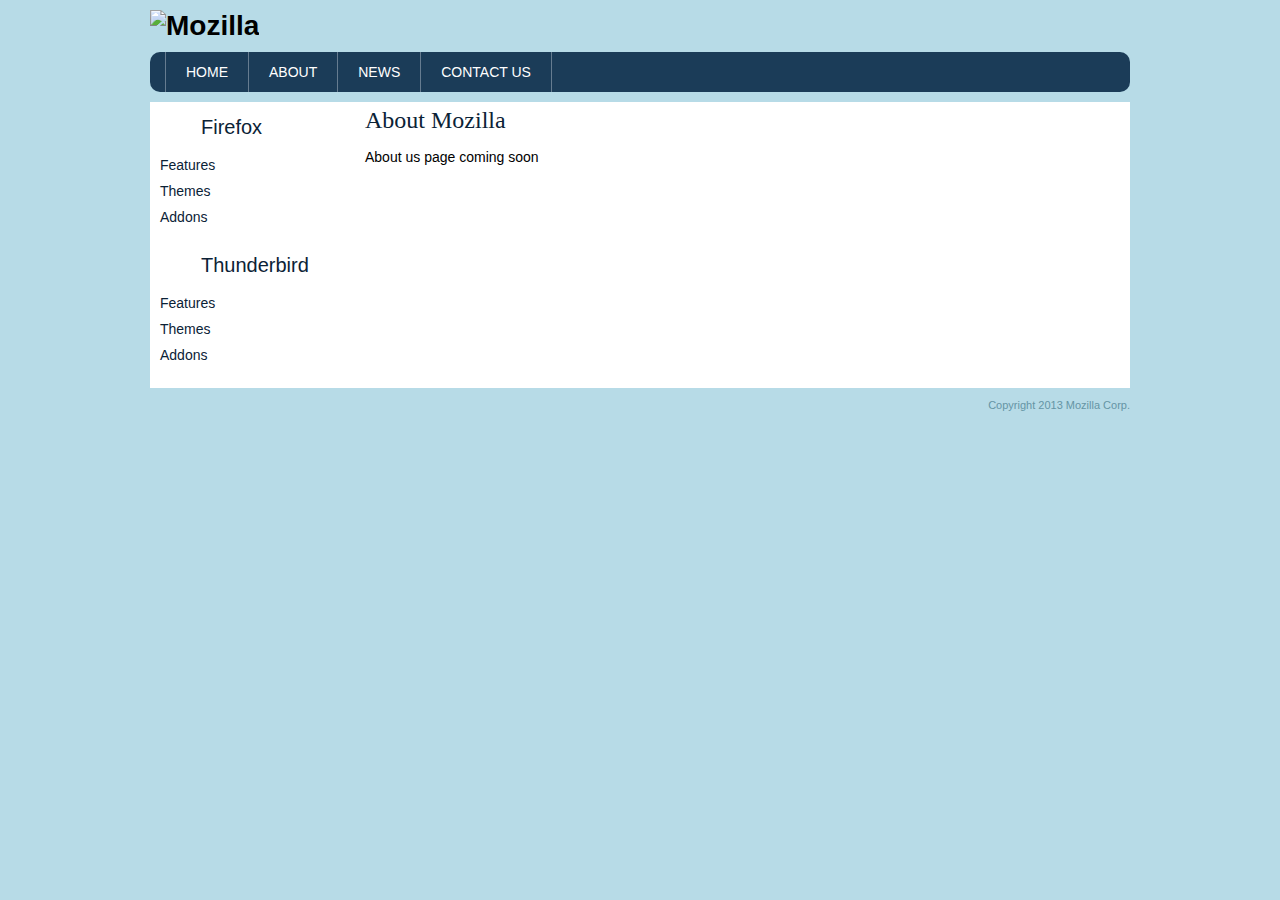
==== about.html @ a8592a0b "completed css" ====
<!DOCTYPE html PUBLIC "-//W3C//DTD XHTML 1.0 Transitional//EN" "http://www.w3.org/TR/xhtml1/DTD/xhtml1-transitional.dtd">
<html xmlns="http://www.w3.org/1999/xhtml">
<head>
<meta http-equiv="Content-Type" content="text/html; charset=utf-8" />
<title>Mozilla - About Us</title>
<link href="css/main.css" type="text/css" rel="stylesheet" />
</head>

<body>
<div id="page">
	<div id="header">
    	<h1 id="logo"><img src="images/logo.png" alt="Mozilla" /></h1>
    	<div id="navigation">
        	<ul>
            	<li><a href="index.html">Home</a></li>
                <li><a href="about.html">About</a></li>
                <li><a href="news.html">News</a></li>
                <li><a href="contact.html">Contact Us</a></li>
                <div class="clear"></div>
            </ul>
        </div><!--/#navigation -->
    </div><!--/#header -->
    <div id="main">
    	<div id="sidebar">
        	<h2 class="firefox"><div>Firefox</div></h2>
            	<ul>	
                	<li><a href="#">Features</a></li>
                    <li><a href="#">Themes</a></li>
                    <li><a href="#">Addons</a></li>
                </ul>
                <h2 class="thunderbird"><div>Thunderbird</div></h2>
            	<ul>	
                	<li><a href="#">Features</a></li>
                    <li><a href="#">Themes</a></li>
                    <li><a href="#">Addons</a></li>
                </ul>
        </div><!-- /#sidebar -->
        <div id="content">
        	<h1>About Mozilla</h1>
            <p>About us page coming soon</p>
        </div><!-- /#content -->
        <div class="clear"></div>
    </div><!-- /#main -->
    <div id="footer">
    	<p>Copyright 2013 Mozilla Corp.</p>
    </div><!-- /#footer -->
</div><!-- /#page -->
</body>
</html>
---- css/main.css ----
@charset "utf-8";
/* CSS Document */

body{
	background-color:#b7dbe7;
	background-image: url(../images/bg_body.png);
	background-repeat: repeat-x;
	background-position: top;
	font-family: Arial, Helvetica, sans-serif;
	font-size: 14px;
	margin: 0px;
	padding: 0px;
}
#page {
	width: 980px;
	margin-top: 0px;
	margin-right: auto;
	margin-bottom: 0px;
	margin-left: auto;
}
#header {
	margin: 0px;
	padding-top: 0px;
	padding-right: 0px;
	padding-bottom: 10px;
	padding-left: 0px;
}
#navigation {
	background-color: #1b3c58;
	background-image: url(../images/bg_topnav.png);
	background-repeat: repeat-x;
	background-position: top;
	border-radius: 10px;
}
#navigation ul {
	padding: 0px;
	margin-top: 0px;
	margin-right: 0px;
	margin-bottom: 0px;
	margin-left: 15px;
	border-left-width: 1px;
	border-left-style: solid;
	border-left-color: #667c90;
}
#main {
	background-color: #FFF;
}

#navigation li {
	margin: 0px;
	padding: 0px;
	float: left;
	list-style-type: none;
}
.clear {
	clear: both;
}
#navigation a {
	font-size: 14px;
	text-transform: uppercase;
	color: #FFF;
	text-decoration: none;
	display: block;
	height: 40px;
	padding-top: 0px;
	padding-right: 20px;
	padding-bottom: 0px;
	padding-left: 20px;
	line-height: 40px;
	border-right-width: 1px;
	border-right-style: solid;
	border-right-color: #667c90;
}
#navigation a:hover{
	background-image:url(../images/bg_topnav_over.png);
}
#logo{
	margin:0px;
	padding:10px 0px 10px 0px;
}
#sidebar {
	float: left;
	width: 200px;
	padding: 5px;
}
#content {
	float: left;
	width: 750px;
	padding: 5px;
}
#sidebar h2 {
	padding: 0px;
	height: 40px;
	margin-top: 0px;
	margin-right: 0px;
	margin-bottom: 5px;
	margin-left: 0px;
	line-height: 40px;
	background-image: url(../images/bg_left_title.png);
	background-repeat: repeat-x;
	background-position: top;
	font-weight: normal;
	color: #0b2236;
	font-size: 20px;
}
#sidebar h2 div {
	line-height: 40px;
	background-image: url(../images/bg_left_firefox.png);
	background-repeat: no-repeat;
	background-position: 8px center;
	height: 40px;
	padding-left: 46px;
}
#sidebar h2.thunderbird div {
	background-image: url(../images/bg_left_thunderbird.png);
}
#sidebar ul {
	padding: 0px;
	margin-top: 0px;
	margin-right: 0px;
	margin-bottom: 15px;
	margin-left: 0px;
}
#sidebar li {
	margin: 0px;
	padding: 0px;
	list-style-type: none;
}
#sidebar ul a {
	color: #0b2236;
	text-decoration: none;
	font-size: 14px;
	display: block;
	padding: 5px;
	margin: 0px;
}
#sidebar ul a:hover {
	background-image: url(../images/bg_col_left_over.png);
	background-repeat: no-repeat;
	background-position: left center;
	padding-left: 16px;
}
#content h1 {
	font-family: Georgia, "Times New Roman", Times, serif;
	font-size: 24px;
	font-weight: normal;
	color: #0b2236;
	padding: 0px;
	margin-top: 0px;
	margin-right: 0px;
	margin-bottom: 15px;
	margin-left: 0px;
}
#footer {
	font-size: 11px;
	color: #6595a5;
	text-align: right;
}
table {
	background-color: #DDD;
}
table th {
	color: #FFF;
	background-color: #333;
}
form .field {
	margin-bottom: 5px;
}
form lable {
	font-weight: bold;
	display: block;
}
form .textfield, form textarea, form select {
	border: 1px solid #0CF;
}
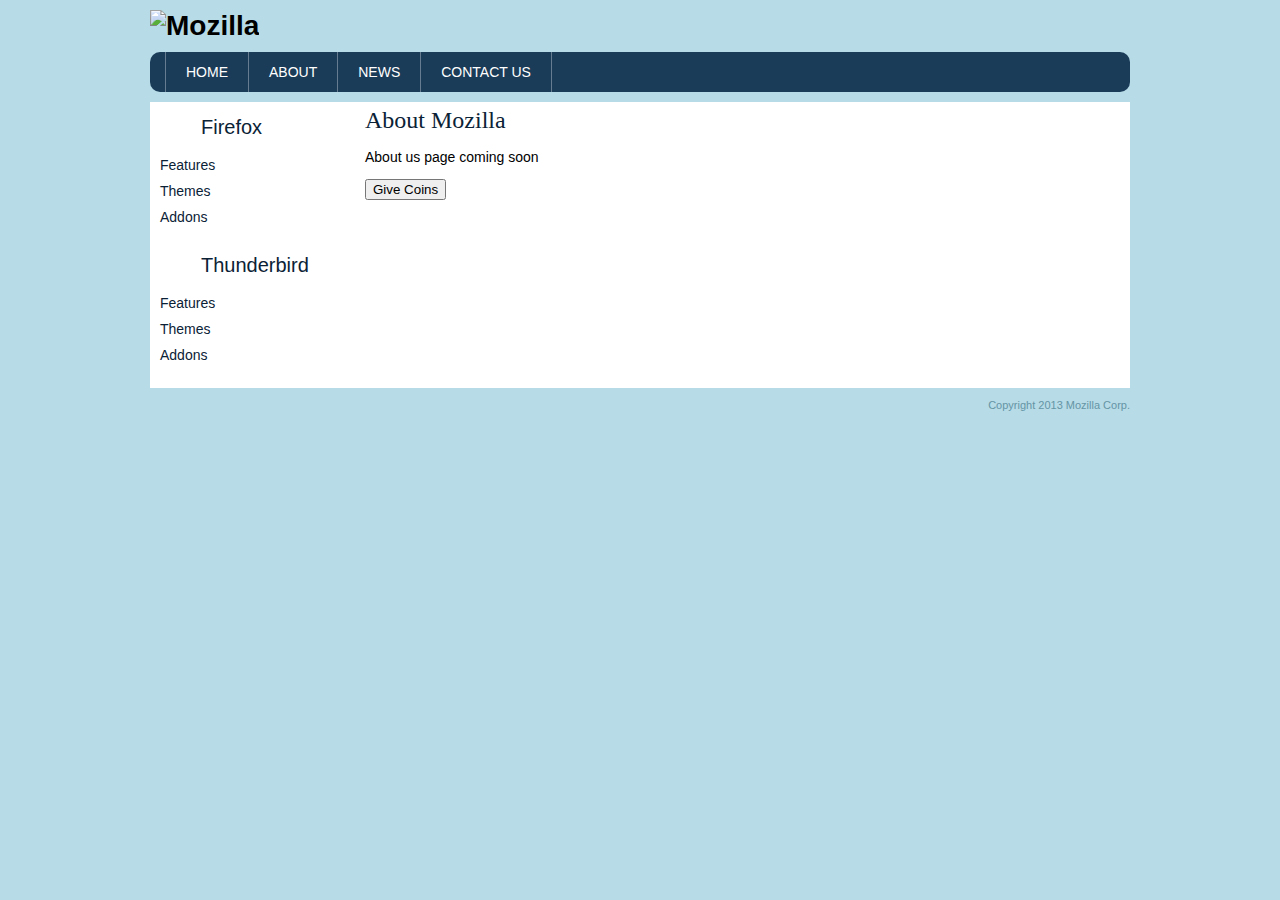
==== commit 0c52c281: "added js" ====
--- a/about.html
+++ b/about.html
@@ -4,6 +4,30 @@
 <meta http-equiv="Content-Type" content="text/html; charset=utf-8" />
 <title>Mozilla - About Us</title>
 <link href="css/main.css" type="text/css" rel="stylesheet" />
+<script>
+/*
+This is a multiline comment area*/
+//This is a single line comment
+//alert("This is a popup message");
+//Define a variable
+var fname = "Jeff";
+//alert(fname);
+var coins = 0;
+coins = coins + 10;
+coins = coins - 3;
+coins++;//add 1 to current value
+coins+=10;//add to current value
+coins*=2;//multiply current by 2
+//alert(coins);
+
+//Functions
+function givecoins() {
+	coins+=10;
+	alert("You now have this many coins: "+coins);
+}
+givecoins();
+givecoins();
+</script>
 </head>
 
 <body>
@@ -38,6 +62,7 @@
         <div id="content">
         	<h1>About Mozilla</h1>
             <p>About us page coming soon</p>
+            <input type="button" value="Give Coins" onclick="javascript:givecoins();" />
         </div><!-- /#content -->
         <div class="clear"></div>
     </div><!-- /#main -->
